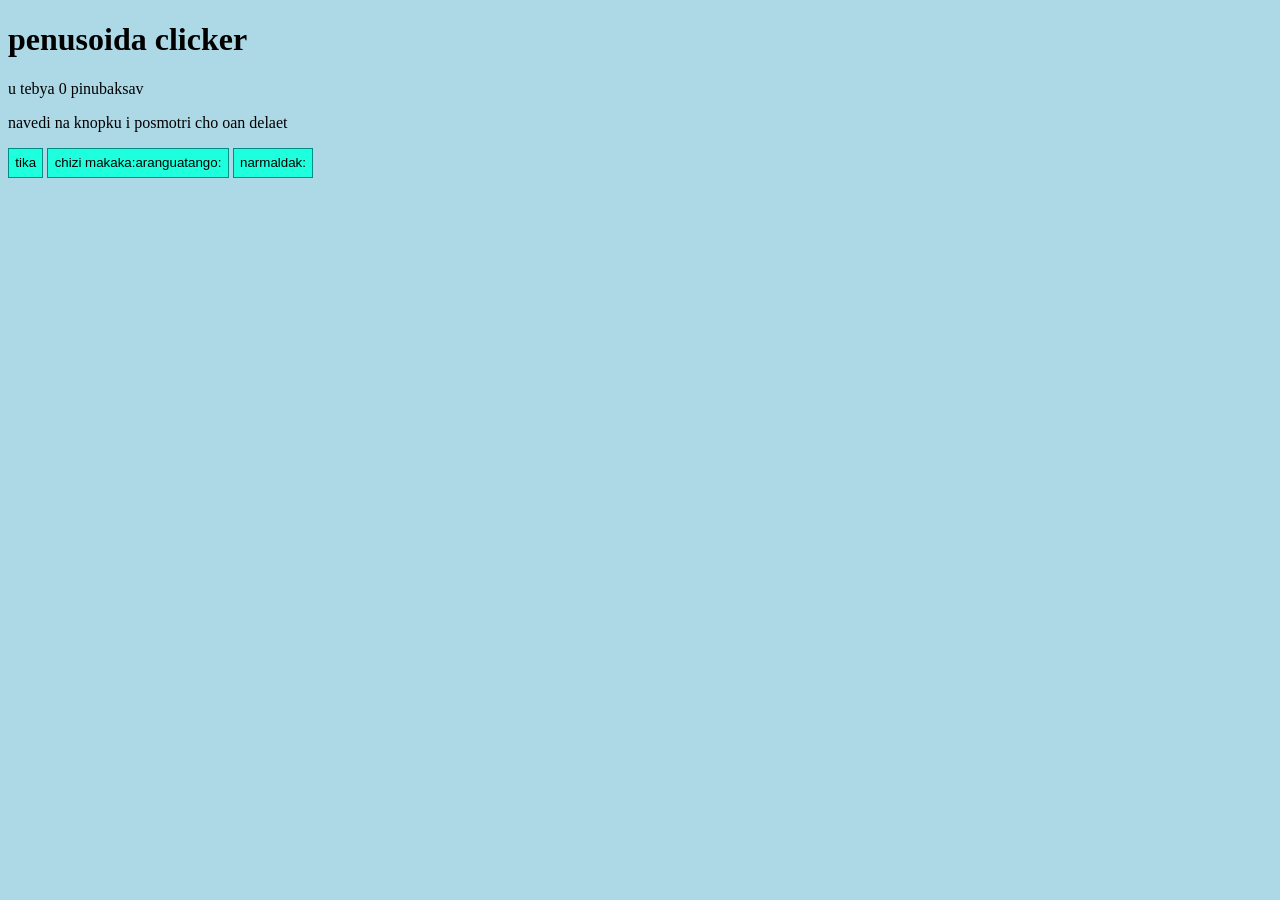
==== index.html @ 6894b76b "Update and rename html.html to index.html" ====
<!DOCTYPE html>
<html lang="ru">
<body>

<style>
    body {background-color: lightblue;}

    .button {
        background-color: #1effdd;
        border: 1px solid#008d86;
        outline-width: thin;
        padding: 0.5%;
    }

    .button-small {
        background-color: #1effdd;
        border: 1px solid#008d86;
        outline-width: thin;
        padding: 0%;
        height: 50px;
        width: 50px;
    }
</style>

<h1>penusoida clicker</h1>
<p id="demo"></p>



<script>
    var inc = 1;
    var incc = 0;
    var x = 0;
    var dn = "f";
    function fun() {
        x += inc;
        document.getElementById("demo").innerHTML = "u tebya"+" "+x+" "+"pinubaksav";
    }
    function bms() {
        var que = prompt("skok raz kupit (cheslo ili maximum)", "1");
        if (que == "maximum") {
            que = 1;
            while (que*50 <= x){
                console.log(que)
                que++;
            }
        } else {
            if (x > 50*que-1) {
                x -= 50*que;
                for (let i = 0; i < que; i++) {
                    document.getElementById("demo").innerHTML = "u tebya"+" "+x+" "+"pinubaksav";
                    inc++;
                }
            }
        }
    }
    
    function nar() {
       var que = prompt("skok raz kupit (cheslo ili maximum)", "maximum");
        if (que == "maximum") {
            que = 1;
            while (que*50 <= x){
                console.log(que)
                que++;
            }
            x = x - 50*(que-1);
            for (let i = 0; i < que-1; i++) {
                incc++;
            }
            inc - 1
            x + 50
            document.getElementById("demo").innerHTML = "u tebya"+" "+x+" "+"pinubaksav";
        } else {
            if (x > 50*que-1) {
                x -= 50*que;
                for (let i = 0; i < que; i++) {
                    document.getElementById("demo").innerHTML = "u tebya"+" "+x+" "+"pinubaksav";
                    incc++;
    
            }
            }
        }
    }
    
    function narinc() {
      x+=incc;
      document.getElementById("demo").innerHTML = "u tebya"+" "+x+" "+"pinubaksav"
    }
    setInterval(narinc, 1000)
    
    


    function desc() {
        switch (dn) {
            case 0:
                document.getElementById("desc").innerHTML = "eta tikat nada"
                break;
            case 1:
                document.getElementById("desc").innerHTML = "abizyana chichichi dayot +1 pinubax za clik, no ti ey 50 pinubaksav"
                break;
            case 2:
                document.getElementById("desc").innerHTML = "et pasivni doxod"
                break;
        }}
    function var0(){dn = 0, desc()}
    function var1(){dn = 1, desc()}
    function var2(){dn = 2, desc()}
    

</script>

<p id="desc">navedi na knopku i posmotri cho oan delaet</p>




<button type = "button" onclick = fun() onmouseover = var0() class = "button">tika</button>
<button type = "button" onclick = bms() onmouseover = var1() class = "button">chizi makaka:aranguatango:</button>
<button type = "button" onclick = nar() onmouseover = var2() class = "button">narmaldak:</button>

</body>
</html>
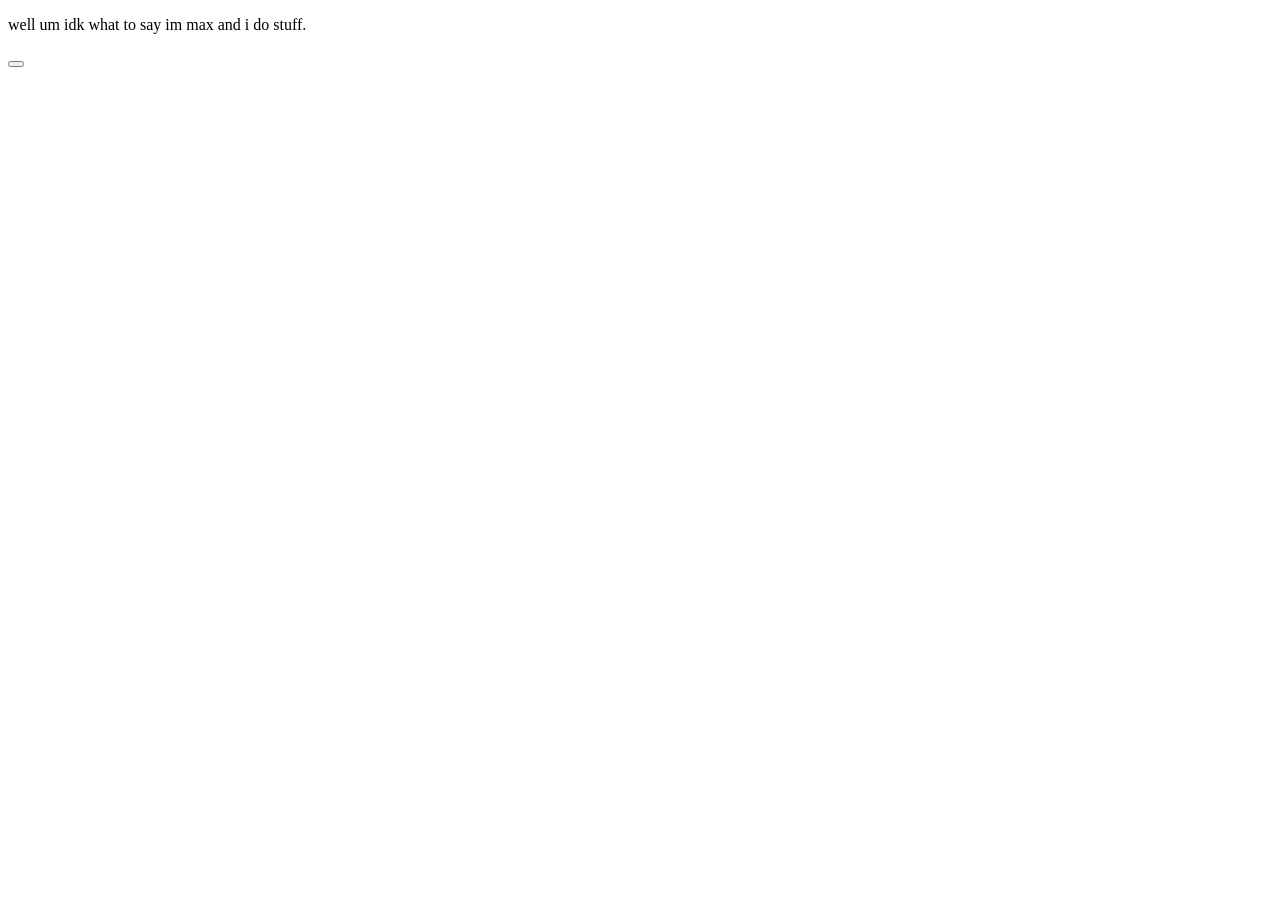
==== commit b72ee1e1: "Update index.html" ====
--- a/index.html
+++ b/index.html
@@ -1,123 +1,10 @@
 <!DOCTYPE html>
-<html lang="ru">
+<html>
+<head>
+    <p>well um idk what to say im max and i do stuff.</p>
+</head>
 <body>
-
-<style>
-    body {background-color: lightblue;}
-
-    .button {
-        background-color: #1effdd;
-        border: 1px solid#008d86;
-        outline-width: thin;
-        padding: 0.5%;
-    }
-
-    .button-small {
-        background-color: #1effdd;
-        border: 1px solid#008d86;
-        outline-width: thin;
-        padding: 0%;
-        height: 50px;
-        width: 50px;
-    }
-</style>
-
-<h1>penusoida clicker</h1>
-<p id="demo"></p>
+    <button type="button" onclick="window.location.href = "http:test";"></button>
+</body>
 
 
-
-<script>
-    var inc = 1;
-    var incc = 0;
-    var x = 0;
-    var dn = "f";
-    function fun() {
-        x += inc;
-        document.getElementById("demo").innerHTML = "u tebya"+" "+x+" "+"pinubaksav";
-    }
-    function bms() {
-        var que = prompt("skok raz kupit (cheslo ili maximum)", "1");
-        if (que == "maximum") {
-            que = 1;
-            while (que*50 <= x){
-                console.log(que)
-                que++;
-            }
-        } else {
-            if (x > 50*que-1) {
-                x -= 50*que;
-                for (let i = 0; i < que; i++) {
-                    document.getElementById("demo").innerHTML = "u tebya"+" "+x+" "+"pinubaksav";
-                    inc++;
-                }
-            }
-        }
-    }
-    
-    function nar() {
-       var que = prompt("skok raz kupit (cheslo ili maximum)", "maximum");
-        if (que == "maximum") {
-            que = 1;
-            while (que*50 <= x){
-                console.log(que)
-                que++;
-            }
-            x = x - 50*(que-1);
-            for (let i = 0; i < que-1; i++) {
-                incc++;
-            }
-            inc - 1
-            x + 50
-            document.getElementById("demo").innerHTML = "u tebya"+" "+x+" "+"pinubaksav";
-        } else {
-            if (x > 50*que-1) {
-                x -= 50*que;
-                for (let i = 0; i < que; i++) {
-                    document.getElementById("demo").innerHTML = "u tebya"+" "+x+" "+"pinubaksav";
-                    incc++;
-    
-            }
-            }
-        }
-    }
-    
-    function narinc() {
-      x+=incc;
-      document.getElementById("demo").innerHTML = "u tebya"+" "+x+" "+"pinubaksav"
-    }
-    setInterval(narinc, 1000)
-    
-    
-
-
-    function desc() {
-        switch (dn) {
-            case 0:
-                document.getElementById("desc").innerHTML = "eta tikat nada"
-                break;
-            case 1:
-                document.getElementById("desc").innerHTML = "abizyana chichichi dayot +1 pinubax za clik, no ti ey 50 pinubaksav"
-                break;
-            case 2:
-                document.getElementById("desc").innerHTML = "et pasivni doxod"
-                break;
-        }}
-    function var0(){dn = 0, desc()}
-    function var1(){dn = 1, desc()}
-    function var2(){dn = 2, desc()}
-    
-
-</script>
-
-<p id="desc">navedi na knopku i posmotri cho oan delaet</p>
-
-
-
-
-<button type = "button" onclick = fun() onmouseover = var0() class = "button">tika</button>
-<button type = "button" onclick = bms() onmouseover = var1() class = "button">chizi makaka:aranguatango:</button>
-<button type = "button" onclick = nar() onmouseover = var2() class = "button">narmaldak:</button>
-
-</body>
-</html>
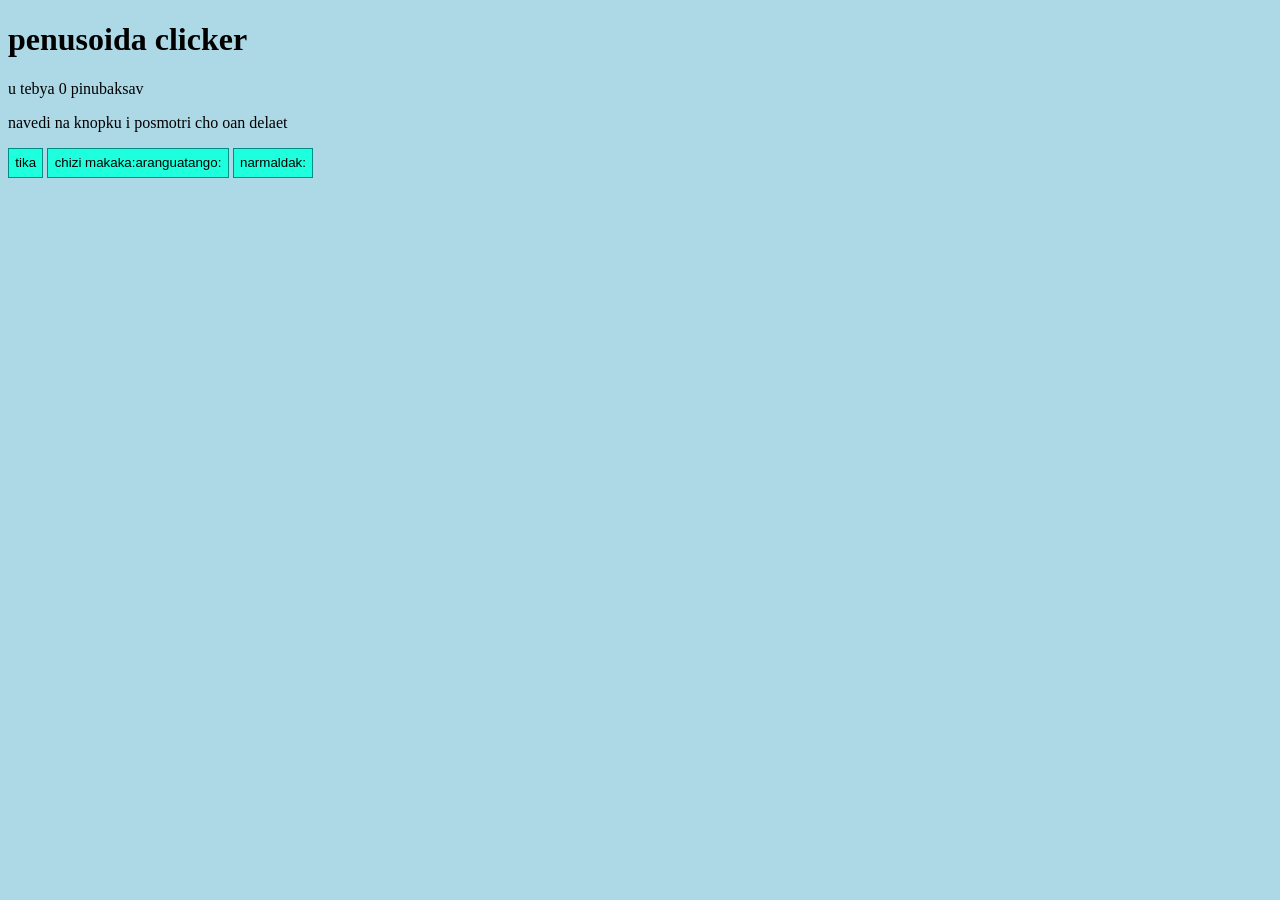
==== commit f9606a7b: "Update index.html" ====
--- a/index.html
+++ b/index.html
@@ -1,10 +1,123 @@
 <!DOCTYPE html>
-<html>
-<head>
-    <p>well um idk what to say im max and i do stuff.</p>
-</head>
+<html lang="ru">
 <body>
-    <button type="button" onclick="window.location.href = "http:test";"></button>
-</body>
+
+<style>
+    body {background-color: lightblue;}
+
+    .button {
+        background-color: #1effdd;
+        border: 1px solid#008d86;
+        outline-width: thin;
+        padding: 0.5%;
+    }
+
+    .button-small {
+        background-color: #1effdd;
+        border: 1px solid#008d86;
+        outline-width: thin;
+        padding: 0%;
+        height: 50px;
+        width: 50px;
+    }
+</style>
+
+<h1>penusoida clicker</h1>
+<p id="demo"></p>
 
 
+
+<script>
+    var inc = 1;
+    var incc = 0;
+    var x = 0;
+    var dn = "f";
+    function fun() {
+        x += inc;
+        document.getElementById("demo").innerHTML = "u tebya"+" "+x+" "+"pinubaksav";
+    }
+    function bms() {
+        var que = prompt("skok raz kupit (cheslo ili maximum)", "1");
+        if (que == "maximum") {
+            que = 1;
+            while (que*50 <= x){
+                console.log(que)
+                que++;
+            }
+        } else {
+            if (x > 50*que-1) {
+                x -= 50*que;
+                for (let i = 0; i < que; i++) {
+                    document.getElementById("demo").innerHTML = "u tebya"+" "+x+" "+"pinubaksav";
+                    inc++;
+                }
+            }
+        }
+    }
+    
+    function nar() {
+       var que = prompt("skok raz kupit (cheslo ili maximum)", "maximum");
+        if (que == "maximum") {
+            que = 1;
+            while (que*50 <= x){
+                console.log(que)
+                que++;
+            }
+            x = x - 50*(que-1);
+            for (let i = 0; i < que-1; i++) {
+                incc++;
+            }
+            inc - 1
+            x + 50
+            document.getElementById("demo").innerHTML = "u tebya"+" "+x+" "+"pinubaksav";
+        } else {
+            if (x > 50*que-1) {
+                x -= 50*que;
+                for (let i = 0; i < que; i++) {
+                    document.getElementById("demo").innerHTML = "u tebya"+" "+x+" "+"pinubaksav";
+                    incc++;
+    
+            }
+            }
+        }
+    }
+    
+    function narinc() {
+      x+=incc;
+      document.getElementById("demo").innerHTML = "u tebya"+" "+x+" "+"pinubaksav"
+    }
+    setInterval(narinc, 1000)
+    
+    
+
+
+    function desc() {
+        switch (dn) {
+            case 0:
+                document.getElementById("desc").innerHTML = "eta tikat nada"
+                break;
+            case 1:
+                document.getElementById("desc").innerHTML = "abizyana chichichi dayot +1 pinubax za clik, no ti ey 50 pinubaksav"
+                break;
+            case 2:
+                document.getElementById("desc").innerHTML = "et pasivni doxod"
+                break;
+        }}
+    function var0(){dn = 0, desc()}
+    function var1(){dn = 1, desc()}
+    function var2(){dn = 2, desc()}
+    
+
+</script>
+
+<p id="desc">navedi na knopku i posmotri cho oan delaet</p>
+
+
+
+
+<button type = "button" onclick = fun() onmouseover = var0() class = "button">tika</button>
+<button type = "button" onclick = bms() onmouseover = var1() class = "button">chizi makaka:aranguatango:</button>
+<button type = "button" onclick = nar() onmouseover = var2() class = "button">narmaldak:</button>
+
+</body>
+</html>
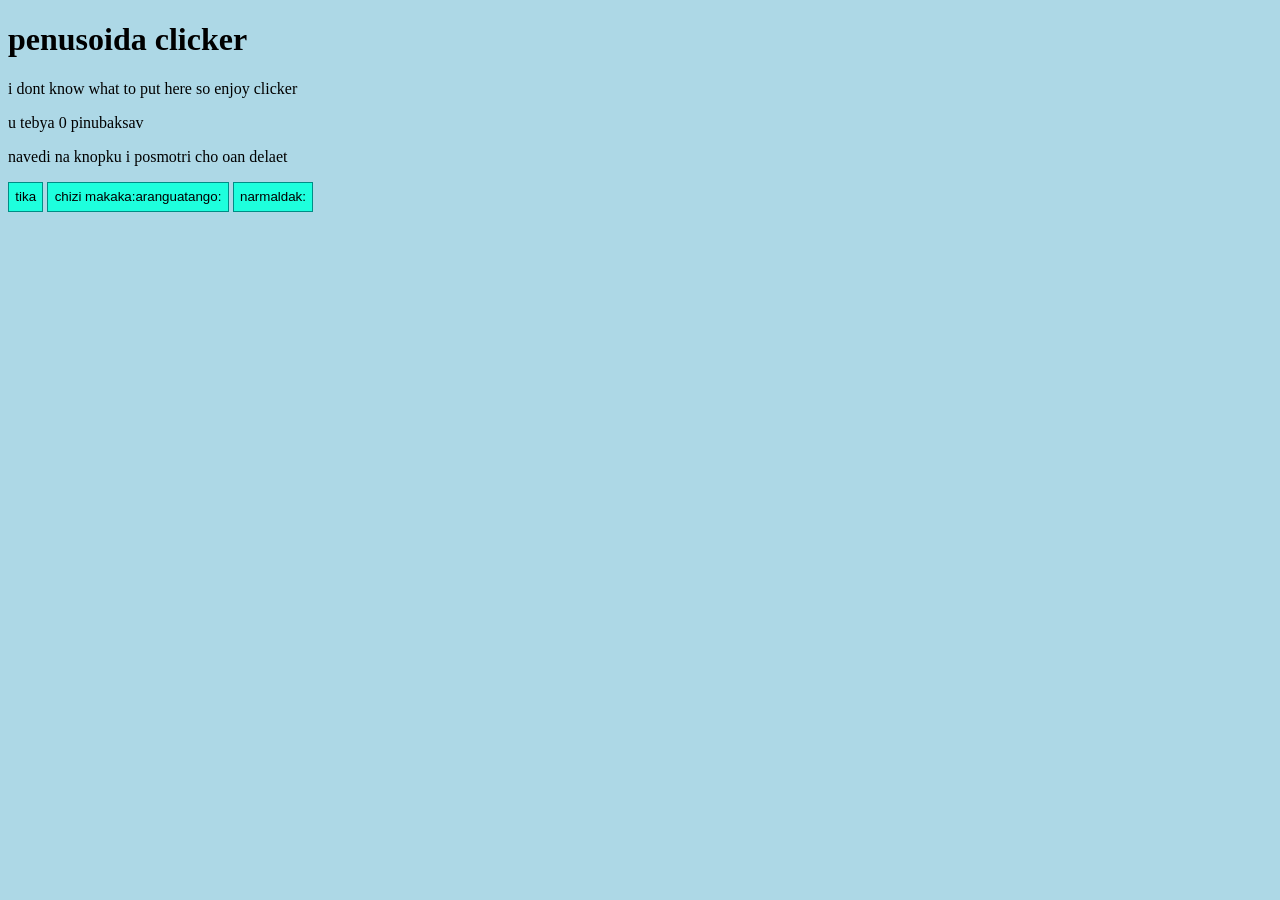
==== commit 9c04fc02: "Update index.html rtssj" ====
--- a/index.html
+++ b/index.html
@@ -23,6 +23,7 @@
 </style>
 
 <h1>penusoida clicker</h1>
+<p>i dont know what to put here so enjoy clicker</p>
 <p id="demo"></p>
 
 
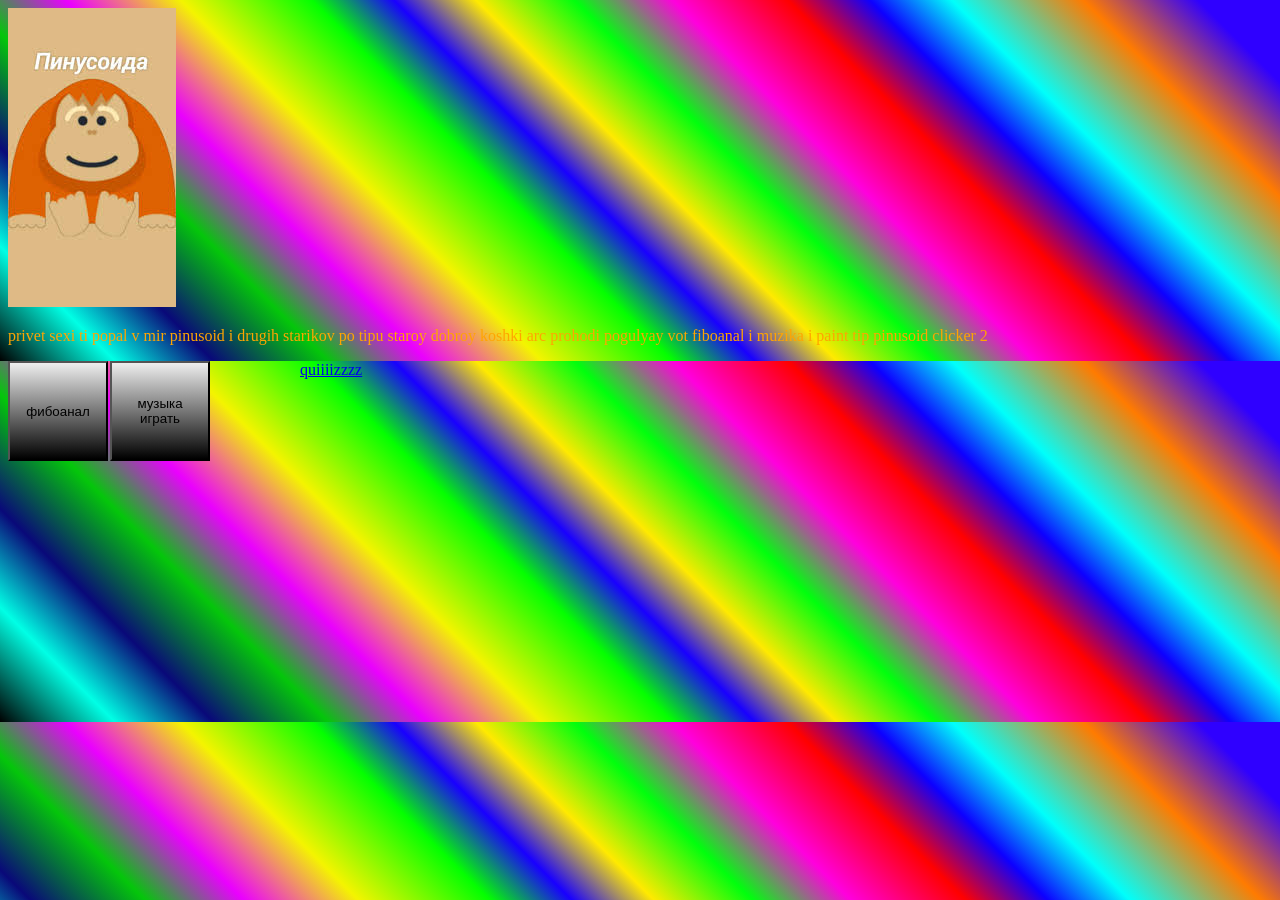
==== commit 77f146b6: "changed eevrything" ====
--- a/index.html
+++ b/index.html
@@ -1,124 +1,23 @@
 <!DOCTYPE html>
-<html lang="ru">
+<html lang="en">
+<head>
+    <meta charset="UTF-8">
+    <meta name="viewport" content="width=device-width, initial-scale=1.0">
+    <title>Pinusoid World</title>
+    <link rel="stylesheet" href="style.css">
+</head>
 <body>
+    <img src="pinusoida.jfif" alt="Pinusoid image">
+    <audio src="888042_The-Angel-A-Story-in-15-Pa.mp3" id="music"></audio>
+    
+    <p style="color: orange">privet sexi ti popal v mir pinusoid i drugih starikov po tipu staroy dobroy koshki arc prohodi pogulyay vot fiboanal i muzika i paint tip pinusoid clicker 2
+    </p>
+    <button type="button" id="buffon" class="buttons" onclick="sasi()">фибоанал</button>
+    <button type="button" id="musicButton" class="buttons" onclick="playSong()" style="left: 110px;">музыка играть</button>
 
-<style>
-    body {background-color: lightblue;}
+    <a href="quiz.html" class="html" style="position: absolute; left: 300px;">quiiiizzzz</a>
 
-    .button {
-        background-color: #1effdd;
-        border: 1px solid#008d86;
-        outline-width: thin;
-        padding: 0.5%;
-    }
-
-    .button-small {
-        background-color: #1effdd;
-        border: 1px solid#008d86;
-        outline-width: thin;
-        padding: 0%;
-        height: 50px;
-        width: 50px;
-    }
-</style>
-
-<h1>penusoida clicker</h1>
-<p>i dont know what to put here so enjoy clicker</p>
-<p id="demo"></p>
-
-
-
-<script>
-    var inc = 1;
-    var incc = 0;
-    var x = 0;
-    var dn = "f";
-    function fun() {
-        x += inc;
-        document.getElementById("demo").innerHTML = "u tebya"+" "+x+" "+"pinubaksav";
-    }
-    function bms() {
-        var que = prompt("skok raz kupit (cheslo ili maximum)", "1");
-        if (que == "maximum") {
-            que = 1;
-            while (que*50 <= x){
-                console.log(que)
-                que++;
-            }
-        } else {
-            if (x > 50*que-1) {
-                x -= 50*que;
-                for (let i = 0; i < que; i++) {
-                    document.getElementById("demo").innerHTML = "u tebya"+" "+x+" "+"pinubaksav";
-                    inc++;
-                }
-            }
-        }
-    }
-    
-    function nar() {
-       var que = prompt("skok raz kupit (cheslo ili maximum)", "maximum");
-        if (que == "maximum") {
-            que = 1;
-            while (que*50 <= x){
-                console.log(que)
-                que++;
-            }
-            x = x - 50*(que-1);
-            for (let i = 0; i < que-1; i++) {
-                incc++;
-            }
-            inc - 1
-            x + 50
-            document.getElementById("demo").innerHTML = "u tebya"+" "+x+" "+"pinubaksav";
-        } else {
-            if (x > 50*que-1) {
-                x -= 50*que;
-                for (let i = 0; i < que; i++) {
-                    document.getElementById("demo").innerHTML = "u tebya"+" "+x+" "+"pinubaksav";
-                    incc++;
-    
-            }
-            }
-        }
-    }
-    
-    function narinc() {
-      x+=incc;
-      document.getElementById("demo").innerHTML = "u tebya"+" "+x+" "+"pinubaksav"
-    }
-    setInterval(narinc, 1000)
-    
-    
-
-
-    function desc() {
-        switch (dn) {
-            case 0:
-                document.getElementById("desc").innerHTML = "eta tikat nada"
-                break;
-            case 1:
-                document.getElementById("desc").innerHTML = "abizyana chichichi dayot +1 pinubax za clik, no ti ey 50 pinubaksav"
-                break;
-            case 2:
-                document.getElementById("desc").innerHTML = "et pasivni doxod"
-                break;
-        }}
-    function var0(){dn = 0, desc()}
-    function var1(){dn = 1, desc()}
-    function var2(){dn = 2, desc()}
-    
-
-</script>
-
-<p id="desc">navedi na knopku i posmotri cho oan delaet</p>
-
-
-
-
-<button type = "button" onclick = fun() onmouseover = var0() class = "button">tika</button>
-<button type = "button" onclick = bms() onmouseover = var1() class = "button">chizi makaka:aranguatango:</button>
-<button type = "button" onclick = nar() onmouseover = var2() class = "button">narmaldak:</button>
-
+    <script src="randomstuff.js"></script>
+    <script src="fiboanal.js"></script>
 </body>
-</html>
+</html>
--- a/style.css
+++ b/style.css
@@ -0,0 +1,14 @@
+.buttons {
+    background: -webkit-linear-gradient(#eee, #000000);
+    position: absolute;
+    width: 100px;
+    height: 100px;
+    text-align: center;
+}
+
+
+body {
+    background: #000000;
+    background: linear-gradient(45deg,rgba(0, 0, 0, 1) 0%, rgba(0, 255, 229, 1) 7%, rgba(9, 9, 121, 1) 13%, rgba(4, 198, 10, 1) 20%, rgba(234, 0, 255, 1) 26%, rgba(244, 244, 0, 1) 33%, rgba(4, 255, 0, 1) 41%, rgba(25, 0, 255, 1) 46%, rgba(255, 234, 0, 1) 51%, rgba(0, 255, 13, 1) 57%, rgba(255, 0, 221, 1) 63%, rgba(255, 0, 0, 1) 70%, rgba(13, 0, 255, 1) 75%, rgba(0, 255, 251, 1) 80%, rgba(255, 123, 0, 1) 88%, rgba(47, 0, 255, 1) 95%);
+}
+
